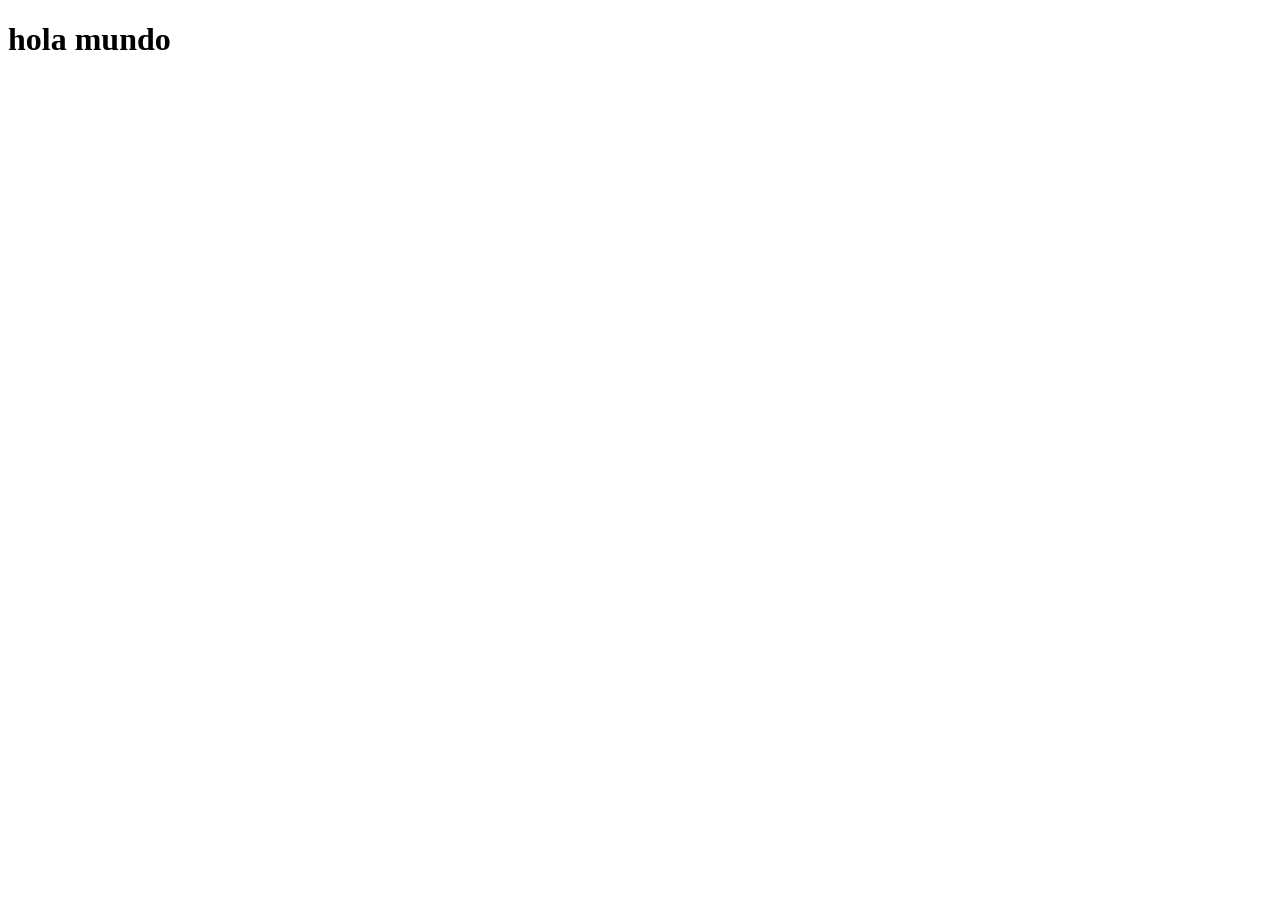
==== index.html @ 8ec60df9 "Create index.html" ====
<!DOCTYPE html>
<html lang="en">
<head>
    <meta charset="UTF-8">
    <meta http-equiv="X-UA-Compatible" content="IE=edge">
    <meta name="viewport" content="width=, initial-scale=1.0">
    <title>Document</title>
</head>
<body>
    <h1>hola mundo</h1>
</body>
</html>
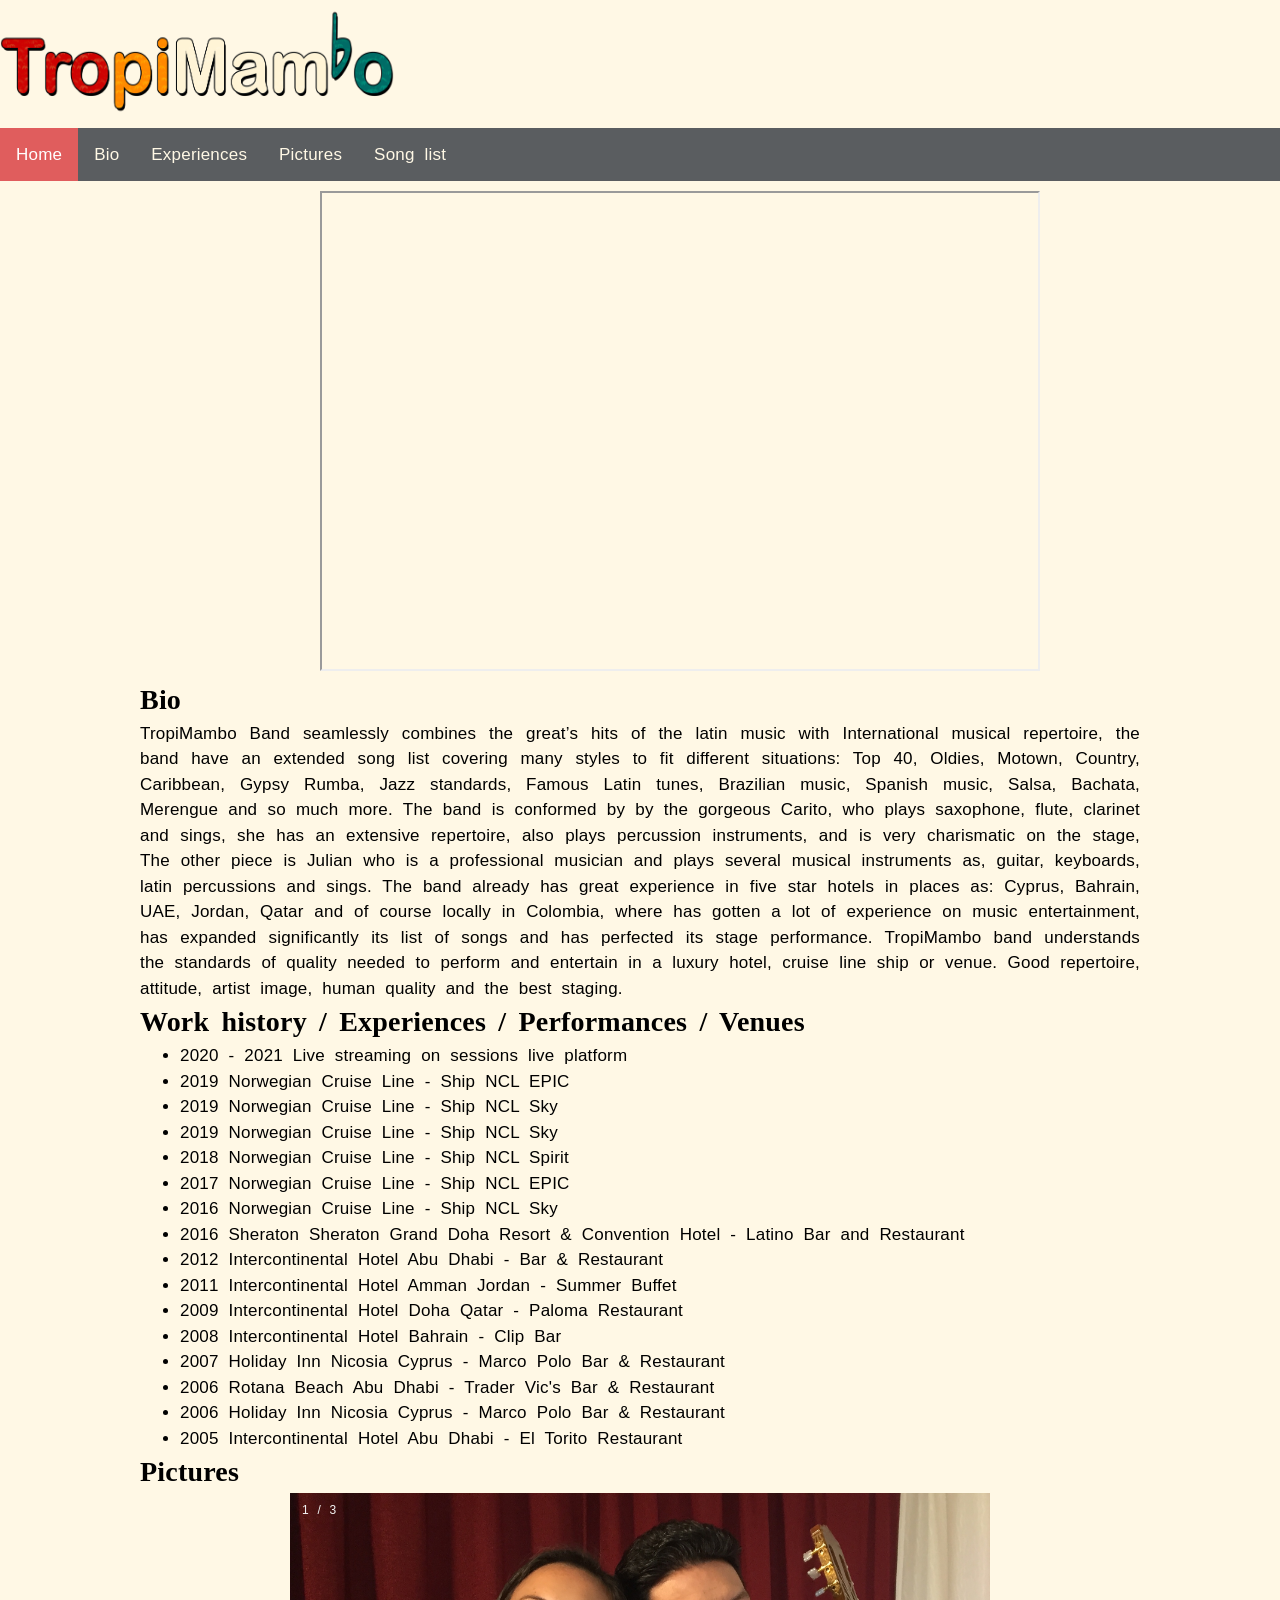
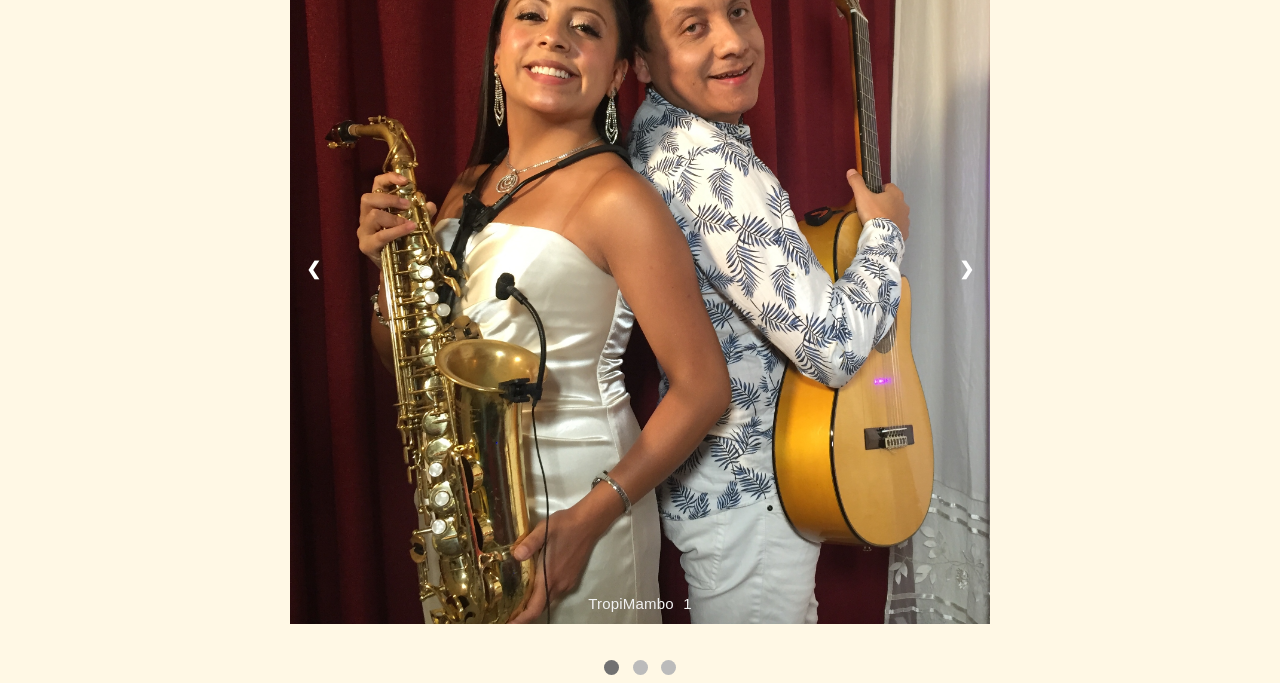
==== commit 15c41825: "index" ====
--- a/index.html
+++ b/index.html
@@ -1,12 +1,114 @@
 <!DOCTYPE html>
-<html lang="en">
+<html>
+
 <head>
-    <meta charset="UTF-8">
-    <meta http-equiv="X-UA-Compatible" content="IE=edge">
-    <meta name="viewport" content="width=, initial-scale=1.0">
-    <title>Document</title>
+
+    <link rel="stylesheet" href="my_style.css">
+
+    <!-- Load an icon library to show a hamburger menu (bars) on small screens -->
+    <link rel="stylesheet" href="https://cdnjs.cloudflare.com/ajax/libs/font-awesome/4.7.0/css/font-awesome.min.css">
+
+    <title>TropiMambo Duo</title>
+
+
+
 </head>
+
 <body>
-    <h1>hola mundo</h1>
+
+
+    <div id="logo">
+        <img src="logo2.png" alt="Logo de TropiMmbo" width="400" height="120">
+    </div>
+    <div class="topnav" id="myTopnav">
+        <a href="#bio" class="active">Home</a>
+        <a href="#bio">Bio</a>
+        <a href="#exp">Experiences</a>
+        <a href="#pic">Pictures</a>
+        <a href="#sl">Song list</a>
+        <a href="javascript:void(0);" class="icon" onclick="myFunction()">
+            <i class="fa fa-bars"></i></a>
+
+    </div>
+
+    <div id="video">
+        <iframe width="720" height="480" src="https://www.youtube.com/embed/ykHx0KCgifo">
+            </iframe>
+    </div>
+
+    <div id="bio">
+        <h2>Bio</h2>
+        <p>TropiMambo Band seamlessly combines the great’s hits of the latin music with International musical repertoire, the band have an extended song list covering many styles to fit different situations: Top 40, Oldies, Motown, Country, Caribbean, Gypsy
+            Rumba, Jazz standards, Famous Latin tunes, Brazilian music, Spanish music, Salsa, Bachata, Merengue and so much more. The band is conformed by by the gorgeous Carito, who plays saxophone, flute, clarinet and sings, she has an extensive repertoire,
+            also plays percussion instruments, and is very charismatic on the stage, The other piece is Julian who is a professional musician and plays several musical instruments as, guitar, keyboards, latin percussions and sings. The band already has
+            great experience in five star hotels in places as: Cyprus, Bahrain, UAE, Jordan, Qatar and of course locally in Colombia, where has gotten a lot of experience on music entertainment, has expanded significantly its list of songs and has perfected
+            its stage performance. TropiMambo band understands the standards of quality needed to perform and entertain in a luxury hotel, cruise line ship or venue. Good repertoire, attitude, artist image, human quality and the best staging.
+        </p>
+    </div>
+
+    <div id="exp">
+        <h2>Work history / Experiences / Performances / Venues</h2>
+        <ul>
+            <li>2020 - 2021 Live streaming on sessions live platform</li>
+            <li>2019 Norwegian Cruise Line - Ship NCL EPIC</li>
+            <li>2019 Norwegian Cruise Line - Ship NCL Sky</li>
+            <li>2019 Norwegian Cruise Line - Ship NCL Sky</li>
+            <li>2018 Norwegian Cruise Line - Ship NCL Spirit</li>
+            <li>2017 Norwegian Cruise Line - Ship NCL EPIC</li>
+            <li>2016 Norwegian Cruise Line - Ship NCL Sky</li>
+            <li>2016 Sheraton Sheraton Grand Doha Resort & Convention Hotel - Latino Bar and Restaurant</li>
+            <li>2012 Intercontinental Hotel Abu Dhabi - Bar & Restaurant </li>
+            <li>2011 Intercontinental Hotel Amman Jordan - Summer Buffet</li>
+            <li>2009 Intercontinental Hotel Doha Qatar - Paloma Restaurant</li>
+            <li>2008 Intercontinental Hotel Bahrain - Clip Bar</li>
+            <li>2007 Holiday Inn Nicosia Cyprus - Marco Polo Bar & Restaurant</li>
+            <li>2006 Rotana Beach Abu Dhabi - Trader Vic's Bar & Restaurant</li>
+            <li>2006 Holiday Inn Nicosia Cyprus - Marco Polo Bar & Restaurant</li>
+            <li>2005 Intercontinental Hotel Abu Dhabi - El Torito Restaurant</li>
+        </ul>
+    </div>
+
+    <!-- Slideshow container -->
+
+    <div id="pic">
+        <h2>Pictures</h2>
+    </div>
+    <div class="slideshow-container" id="pic">
+
+
+        <!-- Full-width images with number and caption text -->
+        <div class="mySlides fade">
+            <div class="numbertext">1 / 3</div>
+            <img src="img1.jpg" style="width:100%">
+            <div class="text">TropiMambo 1</div>
+        </div>
+
+        <div class="mySlides fade">
+            <div class="numbertext">2 / 3</div>
+            <img src="img2.jpg" style="width:100%">
+            <div class="text">TropiMambo 2</div>
+        </div>
+
+        <div class="mySlides fade">
+            <div class="numbertext">3 / 3</div>
+            <img src="img3.jpg" style="width:100%">
+            <div class="text">TropiMambo 3</div>
+        </div>
+
+        <!-- Next and previous buttons -->
+        <a class="prev" onclick="plusSlides(-1)">&#10094;</a>
+        <a class="next" onclick="plusSlides(1)">&#10095;</a>
+    </div>
+    <br>
+
+    <!-- The dots/circles -->
+    <div style="text-align:center">
+        <span class="dot" onclick="currentSlide(1)"></span>
+        <span class="dot" onclick="currentSlide(2)"></span>
+        <span class="dot" onclick="currentSlide(3)"></span>
+    </div>
+
+    <script src="programa.js"></script>
 </body>
+
 </html>
--- a/my_style.css
+++ b/my_style.css
@@ -0,0 +1,246 @@
+/* Paleta de colores::
+#00A19D  azul
+#FFF8E5 blanco
+#FFB344 naranja
+#5a5d60 gris
+#E05D5D rojo
+*/
+
+body {
+    background-color: #FFF8E5;
+    font-family: 'Segoe UI', Tahoma, Geneva, Verdana, sans-serif;
+    letter-spacing: 0.2px;
+    line-height: 1.5;
+    word-spacing: 5px;
+    text-align: justify;
+    font-size: 17px;
+    margin: 0px;
+}
+
+
+/* Add a black background color to the top navigation */
+
+.topnav {
+    background-color: #5a5d60;
+    overflow: hidden;
+}
+
+
+/* Style the links inside the navigation bar */
+
+.topnav a {
+    float: left;
+    display: block;
+    color: #FFF8E5;
+    text-align: center;
+    padding: 14px 16px;
+    text-decoration: none;
+    font-size: 17px;
+}
+
+
+/* Change the color of links on hover */
+
+.topnav a:hover {
+    background-color: #00A19D;
+    color: black;
+}
+
+
+/* Add an active class to highlight the current page */
+
+.topnav a.active {
+    background-color: #E05D5D;
+    color: white;
+}
+
+
+/* Hide the link that should open and close the topnav on small screens */
+
+.topnav .icon {
+    display: none;
+}
+
+
+/* When the screen is less than 600 pixels wide, hide all links, except for the first one ("Home"). Show the link that contains should open and close the topnav (.icon) */
+
+@media screen and (max-width: 600px) {
+    .topnav a:not(:first-child) {
+        display: none;
+    }
+    .topnav a.icon {
+        float: right;
+        display: block;
+    }
+}
+
+
+/* The "responsive" class is added to the topnav with JavaScript when the user clicks on the icon. This class makes the topnav look good on small screens (display the links vertically instead of horizontally) */
+
+@media screen and (max-width: 600px) {
+    .topnav.responsive {
+        position: relative;
+    }
+    .topnav.responsive a.icon {
+        position: absolute;
+        right: 0;
+        top: 0;
+    }
+    .topnav.responsive a {
+        float: none;
+        display: block;
+        text-align: left;
+    }
+}
+
+h2 {
+    font-family: Georgia, serif;
+    font-size: 28px;
+    max-width: 1000px;
+    position: relative;
+    margin: auto;
+}
+
+p {
+    max-width: 1000px;
+    position: relative;
+    margin: auto;
+}
+
+ul {
+    max-width: 1000px;
+    position: relative;
+    margin: auto;
+}
+
+#video {
+    padding-left: 25%;
+    padding-top: 10px;
+    margin: auto;
+}
+
+* {
+    box-sizing: border-box
+}
+
+
+/* Slideshow container */
+
+.slideshow-container {
+    max-width: 700px;
+    position: relative;
+    margin: auto;
+}
+
+
+/* Hide the images by default */
+
+.mySlides {
+    display: none;
+}
+
+
+/* Next & previous buttons */
+
+.prev,
+.next {
+    cursor: pointer;
+    position: absolute;
+    top: 50%;
+    width: auto;
+    margin-top: -22px;
+    padding: 16px;
+    color: white;
+    font-weight: bold;
+    font-size: 18px;
+    transition: 0.6s ease;
+    border-radius: 0 3px 3px 0;
+    user-select: none;
+}
+
+
+/* Position the "next button" to the right */
+
+.next {
+    right: 0;
+    border-radius: 3px 0 0 3px;
+}
+
+
+/* On hover, add a black background color with a little bit see-through */
+
+.prev:hover,
+.next:hover {
+    background-color: rgba(0, 0, 0, 0.8);
+}
+
+
+/* Caption text */
+
+.text {
+    color: #f2f2f2;
+    font-size: 15px;
+    padding: 8px 12px;
+    position: absolute;
+    bottom: 8px;
+    width: 100%;
+    text-align: center;
+}
+
+
+/* Number text (1/3 etc) */
+
+.numbertext {
+    color: #f2f2f2;
+    font-size: 12px;
+    padding: 8px 12px;
+    position: absolute;
+    top: 0;
+}
+
+
+/* The dots/bullets/indicators */
+
+.dot {
+    cursor: pointer;
+    height: 15px;
+    width: 15px;
+    margin: 0 2px;
+    background-color: #bbb;
+    border-radius: 50%;
+    display: inline-block;
+    transition: background-color 0.6s ease;
+}
+
+.active,
+.dot:hover {
+    background-color: #717171;
+}
+
+
+/* Fading animation */
+
+.fade {
+    -webkit-animation-name: fade;
+    -webkit-animation-duration: 1.5s;
+    animation-name: fade;
+    animation-duration: 1.5s;
+}
+
+@-webkit-keyframes fade {
+    from {
+        opacity: .4
+    }
+    to {
+        opacity: 1
+    }
+}
+
+@keyframes fade {
+    from {
+        opacity: .4
+    }
+    to {
+        opacity: 1
+    }
+}
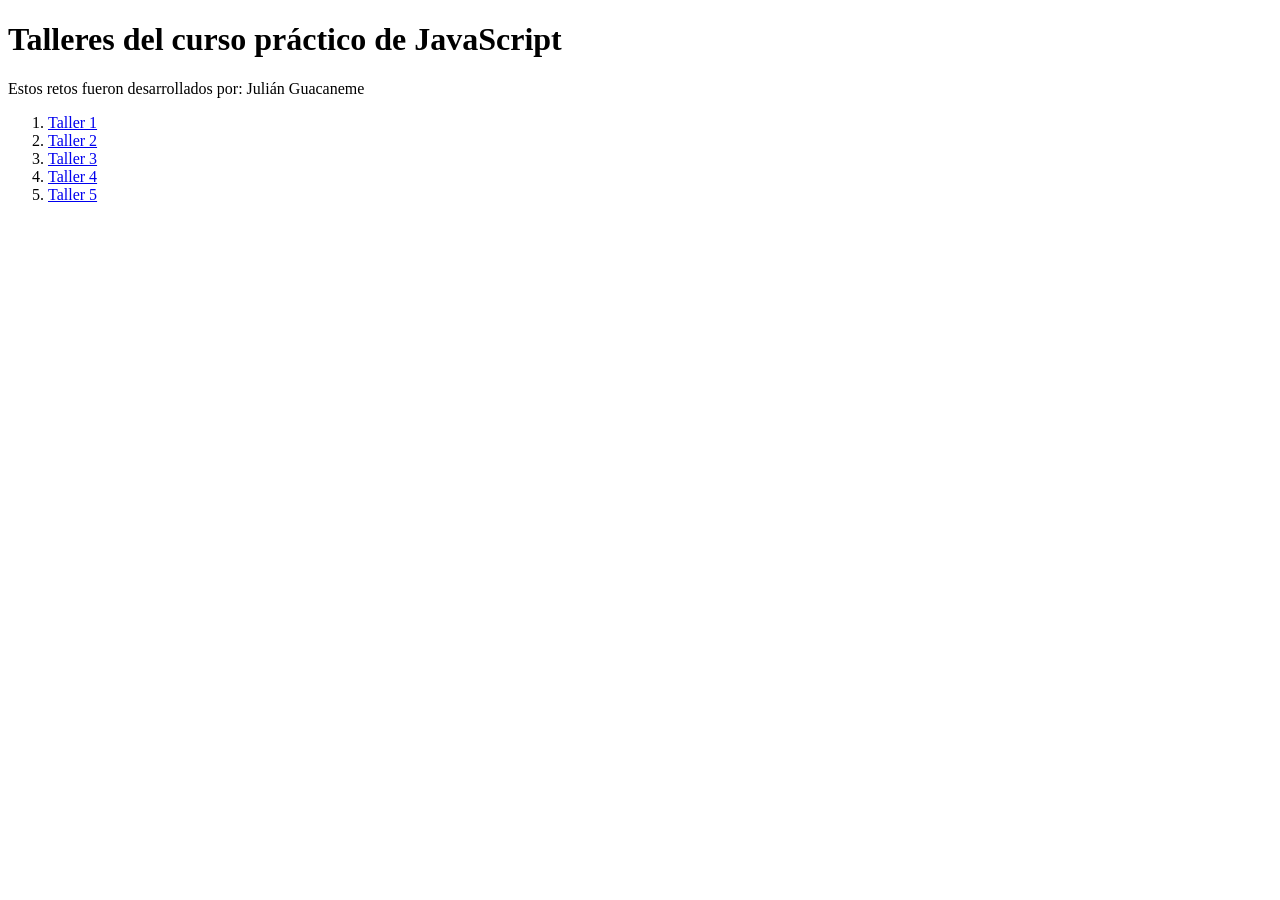
==== commit 0a7f97a5: "arreglar nombres" ====
--- a/index.html
+++ b/index.html
@@ -1,114 +1,37 @@
 <!DOCTYPE html>
-<html>
+<html lang="en">
+<head>
+    <meta charset="UTF-8">
+    <meta http-equiv="X-UA-Compatible" content="IE=edge">
+    <meta name="viewport" content="width=device-width, initial-scale=1.0">
+    <title>Home - Curso práctico de JavaScript </title>
+</head>
+<body>
+    <header>
+        <h1>Talleres del curso práctico de JavaScript</h1>
+ <p>Estos retos fueron desarrollados por: Julián Guacaneme</p>
+    </header>
 
-<head>
-
-    <link rel="stylesheet" href="my_style.css">
-
-    <!-- Load an icon library to show a hamburger menu (bars) on small screens -->
-    <link rel="stylesheet" href="https://cdnjs.cloudflare.com/ajax/libs/font-awesome/4.7.0/css/font-awesome.min.css">
-
-    <title>TropiMambo Duo</title>
-
-
-
-</head>
-
-<body>
-
-
-    <div id="logo">
-        <img src="logo2.png" alt="Logo de TropiMmbo" width="400" height="120">
-    </div>
-    <div class="topnav" id="myTopnav">
-        <a href="#bio" class="active">Home</a>
-        <a href="#bio">Bio</a>
-        <a href="#exp">Experiences</a>
-        <a href="#pic">Pictures</a>
-        <a href="#sl">Song list</a>
-        <a href="javascript:void(0);" class="icon" onclick="myFunction()">
-            <i class="fa fa-bars"></i></a>
-
-    </div>
-
-    <div id="video">
-        <iframe width="720" height="480" src="https://www.youtube.com/embed/ykHx0KCgifo">
-            </iframe>
-    </div>
-
-    <div id="bio">
-        <h2>Bio</h2>
-        <p>TropiMambo Band seamlessly combines the great’s hits of the latin music with International musical repertoire, the band have an extended song list covering many styles to fit different situations: Top 40, Oldies, Motown, Country, Caribbean, Gypsy
-            Rumba, Jazz standards, Famous Latin tunes, Brazilian music, Spanish music, Salsa, Bachata, Merengue and so much more. The band is conformed by by the gorgeous Carito, who plays saxophone, flute, clarinet and sings, she has an extensive repertoire,
-            also plays percussion instruments, and is very charismatic on the stage, The other piece is Julian who is a professional musician and plays several musical instruments as, guitar, keyboards, latin percussions and sings. The band already has
-            great experience in five star hotels in places as: Cyprus, Bahrain, UAE, Jordan, Qatar and of course locally in Colombia, where has gotten a lot of experience on music entertainment, has expanded significantly its list of songs and has perfected
-            its stage performance. TropiMambo band understands the standards of quality needed to perform and entertain in a luxury hotel, cruise line ship or venue. Good repertoire, attitude, artist image, human quality and the best staging.
-        </p>
-    </div>
-
-    <div id="exp">
-        <h2>Work history / Experiences / Performances / Venues</h2>
-        <ul>
-            <li>2020 - 2021 Live streaming on sessions live platform</li>
-            <li>2019 Norwegian Cruise Line - Ship NCL EPIC</li>
-            <li>2019 Norwegian Cruise Line - Ship NCL Sky</li>
-            <li>2019 Norwegian Cruise Line - Ship NCL Sky</li>
-            <li>2018 Norwegian Cruise Line - Ship NCL Spirit</li>
-            <li>2017 Norwegian Cruise Line - Ship NCL EPIC</li>
-            <li>2016 Norwegian Cruise Line - Ship NCL Sky</li>
-            <li>2016 Sheraton Sheraton Grand Doha Resort & Convention Hotel - Latino Bar and Restaurant</li>
-            <li>2012 Intercontinental Hotel Abu Dhabi - Bar & Restaurant </li>
-            <li>2011 Intercontinental Hotel Amman Jordan - Summer Buffet</li>
-            <li>2009 Intercontinental Hotel Doha Qatar - Paloma Restaurant</li>
-            <li>2008 Intercontinental Hotel Bahrain - Clip Bar</li>
-            <li>2007 Holiday Inn Nicosia Cyprus - Marco Polo Bar & Restaurant</li>
-            <li>2006 Rotana Beach Abu Dhabi - Trader Vic's Bar & Restaurant</li>
-            <li>2006 Holiday Inn Nicosia Cyprus - Marco Polo Bar & Restaurant</li>
-            <li>2005 Intercontinental Hotel Abu Dhabi - El Torito Restaurant</li>
-        </ul>
-    </div>
-
-    <!-- Slideshow container -->
-
-    <div id="pic">
-        <h2>Pictures</h2>
-    </div>
-    <div class="slideshow-container" id="pic">
-
-
-        <!-- Full-width images with number and caption text -->
-        <div class="mySlides fade">
-            <div class="numbertext">1 / 3</div>
-            <img src="img1.jpg" style="width:100%">
-            <div class="text">TropiMambo 1</div>
-        </div>
-
-        <div class="mySlides fade">
-            <div class="numbertext">2 / 3</div>
-            <img src="img2.jpg" style="width:100%">
-            <div class="text">TropiMambo 2</div>
-        </div>
-
-        <div class="mySlides fade">
-            <div class="numbertext">3 / 3</div>
-            <img src="img3.jpg" style="width:100%">
-            <div class="text">TropiMambo 3</div>
-        </div>
-
-        <!-- Next and previous buttons -->
-        <a class="prev" onclick="plusSlides(-1)">&#10094;</a>
-        <a class="next" onclick="plusSlides(1)">&#10095;</a>
-    </div>
-    <br>
-
-    <!-- The dots/circles -->
-    <div style="text-align:center">
-        <span class="dot" onclick="currentSlide(1)"></span>
-        <span class="dot" onclick="currentSlide(2)"></span>
-        <span class="dot" onclick="currentSlide(3)"></span>
-    </div>
-
-    <script src="programa.js"></script>
+    <section>
+        <nav>
+            <ol>
+                <li>
+                    <a href="./figuras.html">Taller 1</a>
+                </li>
+                <li>
+                    <a href="./descuentos.html">Taller 2</a>
+                </li>
+                <li>
+                    <a href="./promedio.html">Taller 3</a>
+                </li>
+                <li>
+                    <a href="./moda.html">Taller 4</a>
+                </li>
+                <li>
+                    <a href="./salarios.html">Taller 5</a>
+                </li>
+            </ol>
+        </nav>
+    </section>
 </body>
-
 </html>
